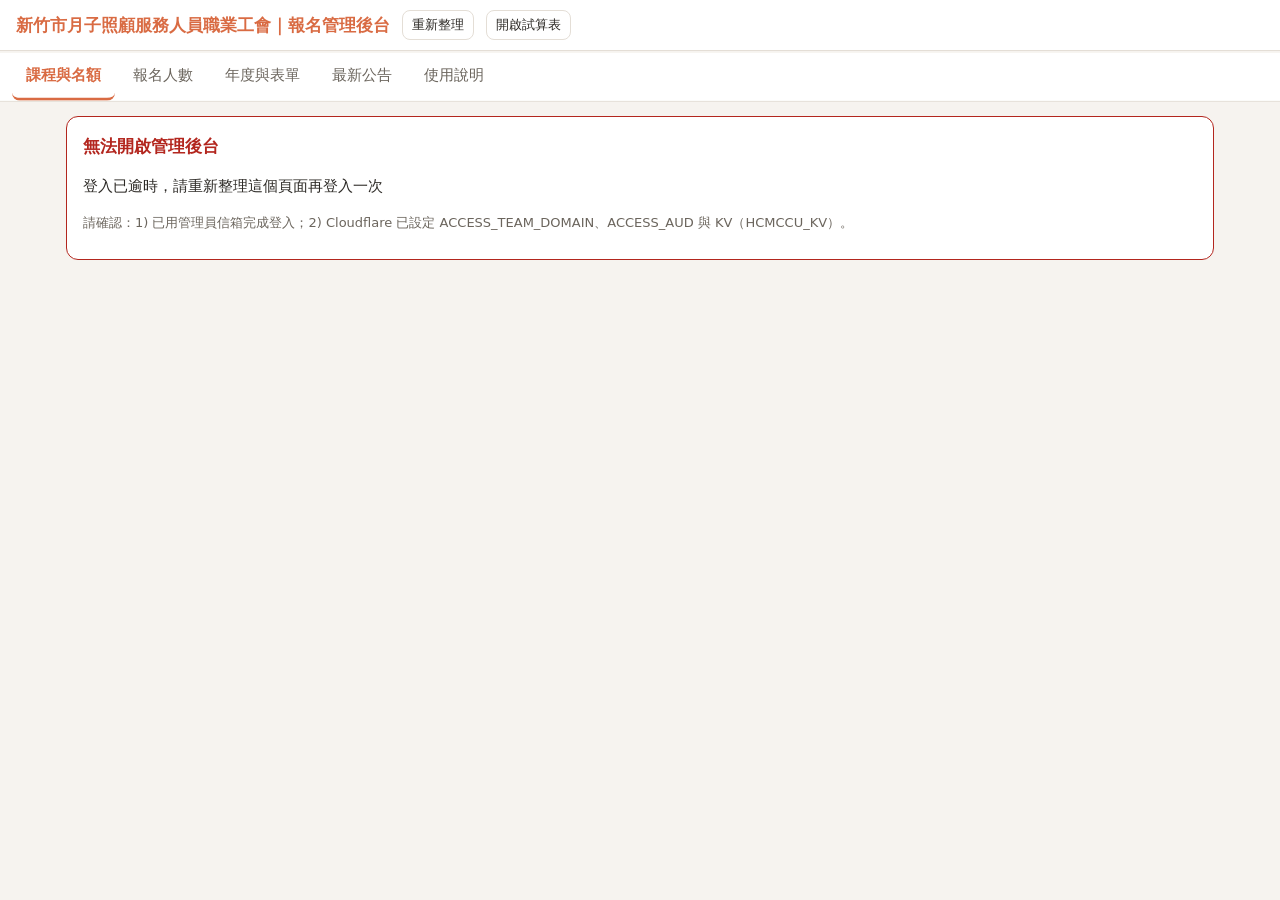
==== admin/index.html @ 7b61de55 "Add files via upload" ====
<!DOCTYPE html>
<html lang="zh-Hant">
<head>
<base target="_top">
<meta charset="utf-8">
<meta name="viewport" content="width=device-width, initial-scale=1">
<meta name="robots" content="noindex,nofollow">
<title>報名管理後台</title>
<style>
:root{--bg:#f6f3ef;--card:#fff;--ink:#2d2a26;--sub:#6b655d;--line:#e4ded6;--brand:#d96b43;--brand-d:#b8532f;--ok:#1f7a4d;--okbg:#e3f4ea;--warn:#9a5b00;--warnbg:#fdf0d5;--bad:#b3261e;--badbg:#fbe4e2;--mute:#6b7280;--mutebg:#eceae6;--focus:#2b6cb0}
@media (prefers-color-scheme:dark){:root{--bg:#1c1a18;--card:#26231f;--ink:#f1ece6;--sub:#b5aca1;--line:#3b3631;--okbg:#17372a;--ok:#7bd6a3;--warnbg:#3d3010;--warn:#f0c36a;--badbg:#42201d;--bad:#f2a29c;--mutebg:#34302b;--mute:#b9b3ab}}
*{box-sizing:border-box}
body{margin:0;background:var(--bg);color:var(--ink);font:15px/1.55 system-ui,-apple-system,"Noto Sans TC","Microsoft JhengHei",sans-serif}
header{position:sticky;top:0;z-index:20;background:var(--card);border-bottom:1px solid var(--line);padding:10px 16px;display:flex;gap:12px;align-items:center;flex-wrap:wrap}
header h1{font-size:17px;margin:0;color:var(--brand)}
header .who{margin-left:auto;font-size:13px;color:var(--sub)}
nav{display:flex;gap:4px;padding:0 12px;background:var(--card);border-bottom:1px solid var(--line);overflow-x:auto;position:sticky;top:53px;z-index:19}
nav button{border:0;background:none;padding:11px 14px;font:inherit;color:var(--sub);cursor:pointer;border-bottom:3px solid transparent;white-space:nowrap}
nav button.on{color:var(--brand);border-color:var(--brand);font-weight:700}
main{max-width:1180px;margin:0 auto;padding:16px}
.card{background:var(--card);border:1px solid var(--line);border-radius:12px;padding:16px;margin-bottom:16px}
h2{font-size:17px;margin:0 0 4px}
.hint{color:var(--sub);font-size:13px;margin:2px 0 10px}
button,.btn{font:inherit;cursor:pointer;border-radius:8px;border:1px solid var(--line);background:var(--card);color:var(--ink);padding:7px 13px}
button:hover{border-color:var(--brand)}
button:focus-visible,input:focus-visible,select:focus-visible,textarea:focus-visible{outline:2px solid var(--focus);outline-offset:1px}
.primary{background:var(--brand);border-color:var(--brand);color:#fff;font-weight:700}
.primary:hover{background:var(--brand-d)}
.danger{color:var(--bad);border-color:var(--bad)}
.small{padding:4px 9px;font-size:13px}
button:disabled{opacity:.5;cursor:not-allowed}
input[type=text],input[type=number],input[type=date],input[type=datetime-local],input[type=url],select,textarea{font:inherit;width:100%;padding:8px 10px;border:1px solid var(--line);border-radius:8px;background:var(--card);color:var(--ink)}
textarea{min-height:90px;resize:vertical}
label.f{display:block;font-size:13px;color:var(--sub);margin-bottom:3px}
.grid{display:grid;gap:12px;grid-template-columns:repeat(auto-fit,minmax(210px,1fr))}
.row{display:flex;gap:8px;align-items:center;flex-wrap:wrap}
.tablewrap{overflow-x:auto}
table{border-collapse:collapse;width:100%;font-size:14px}
th,td{padding:9px 10px;border-bottom:1px solid var(--line);text-align:left;vertical-align:top}
th{font-size:12.5px;color:var(--sub);font-weight:600;white-space:nowrap;background:var(--bg)}
td.num{white-space:nowrap}
.badge{display:inline-block;padding:2px 9px;border-radius:99px;font-size:12.5px;font-weight:700;white-space:nowrap}
.b-ok{background:var(--okbg);color:var(--ok)}.b-warn{background:var(--warnbg);color:var(--warn)}.b-bad{background:var(--badbg);color:var(--bad)}.b-mute{background:var(--mutebg);color:var(--mute)}
.chips{display:flex;gap:8px;flex-wrap:wrap;margin:6px 0 12px}
.chip{border:1px solid var(--line);border-radius:99px;padding:3px 12px;font-size:13px;background:var(--card)}
.chip b{color:var(--brand)}
.coursehead{margin:18px 0 6px;font-size:15px;font-weight:700;color:var(--brand)}
.overlay{position:fixed;inset:0;background:rgba(0,0,0,.45);display:none;align-items:flex-start;justify-content:center;padding:24px 12px;overflow:auto;z-index:50}
.overlay.on{display:flex}
.dialog{background:var(--card);border-radius:14px;width:100%;max-width:760px;padding:18px;box-shadow:0 12px 40px rgba(0,0,0,.3)}
.dialog h3{margin:0 0 10px;font-size:17px}
.dialog .foot{display:flex;gap:8px;justify-content:flex-end;margin-top:14px;flex-wrap:wrap}
.toast{position:fixed;left:50%;bottom:22px;transform:translateX(-50%);background:#2d2a26;color:#fff;padding:10px 18px;border-radius:10px;z-index:90;display:none;max-width:90vw;font-size:14px}
.toast.err{background:var(--bad)}
.note{background:var(--warnbg);color:var(--warn);border-radius:8px;padding:8px 12px;font-size:13px;margin:8px 0}
.switch{display:inline-flex;align-items:center;gap:8px;cursor:pointer;font-weight:600}
.switch input{width:18px;height:18px;accent-color:var(--brand)}
.newscard{border:1px solid var(--line);border-radius:10px;padding:12px;margin-bottom:12px;background:var(--bg)}
.loading{padding:40px;text-align:center;color:var(--sub)}
.sec{display:none}.sec.on{display:block}
details{margin:6px 0}
summary{cursor:pointer;color:var(--brand);font-weight:600}
@media (max-width:640px){main{padding:10px}th,td{padding:7px 6px}header{padding:8px 10px}nav{top:49px}}
</style>
</head>
<body>
<header>
  <h1>新竹市月子照顧服務人員職業工會｜報名管理後台</h1>
  <button class="small" id="btnReload" type="button">重新整理</button>
  <a class="btn small" id="sheetLink" href="#" target="_blank" rel="noopener" style="text-decoration:none">開啟試算表</a>
  <span class="who" id="who"></span>
</header>
<nav id="tabs">
  <button data-tab="batches" class="on" type="button">課程與名額</button>
  <button data-tab="regs" type="button">報名人數</button>
  <button data-tab="settings" type="button">年度與表單</button>
  <button data-tab="news" type="button">最新公告</button>
  <button data-tab="help" type="button">使用說明</button>
</nav>
<main>
  <div id="loading" class="loading">讀取中…</div>
  <div id="fatal" class="card" style="display:none;border-color:var(--bad)"></div>

  <section id="tab-batches" class="sec on"></section>
  <section id="tab-regs" class="sec"></section>
  <section id="tab-settings" class="sec"></section>
  <section id="tab-news" class="sec"></section>
  <section id="tab-help" class="sec"></section>
</main>

<div class="overlay" id="ov"><div class="dialog" id="dlg"></div></div>
<div class="toast" id="toast" role="status"></div>

<script>
(function () {
  'use strict';
  var S = null;                       // 後台回傳的全部狀態
    var NEWS = [];                      // 編輯中的公告
  var $ = function (id) { return document.getElementById(id); };
  var esc = function (v) { return String(v == null ? '' : v).replace(/[&<>"']/g, function (c) { return { '&': '&amp;', '<': '&lt;', '>': '&gt;', '"': '&quot;', "'": '&#39;' }[c]; }); };
  var COURSES = ['gov', 'self', 'skill', 'maternity', 'massage'];
  var LINK_PRESETS = [
    ['', '（不放按鈕）', ''], ['/apply', '線上申請入會', 'applyForm'], ['/labor', '勞健保異動申請', 'laborForm'],
    ['/service-apply', '月子服務需求單', 'serviceApplyForm'], ['/course-nanny-gov', '托育職訓補助班報名', 'govCourseForm'],
    ['/course-nanny-self', '托育自費班報名', 'selfCourseForm'], ['/course-nanny-skill', '術科加強班報名', 'skillCourseForm'],
    ['/course-maternity', '月子人員培訓班報名', 'maternityCourseForm'], ['/course-massage', '嬰幼兒按摩班報名', 'massageCourseForm']
  ];

  /* ---------- 與後台溝通 ---------- */
  function call(name, a1) {
    var map = { adminGetState: ['GET', 'state'], adminSaveBatch: ['POST', 'batch'], adminDeleteBatch: ['POST', 'batch-delete'], adminSaveYears: ['POST', 'years'], adminSaveForms: ['POST', 'forms'], adminSaveNews: ['POST', 'news'], adminImport: ['POST', 'import'] };
    var m = map[name], body;
    if (name === 'adminSaveBatch') body = { row: a1.row || '', batch: a1 };
    else if (name === 'adminSaveYears') body = { years: a1 };
    else if (name === 'adminSaveForms') body = { forms: a1 };
    else if (name === 'adminSaveNews') body = { news: a1 };
    else body = a1 || {};
    return fetch('/api/admin/' + m[1], { method: m[0], credentials: 'same-origin', headers: { 'Content-Type': 'application/json' }, body: m[0] === 'POST' ? JSON.stringify(body) : undefined })
      .then(function (res) {
        var ct = res.headers.get('content-type') || '';
        if (res.redirected || ct.indexOf('json') < 0) throw new Error('登入已逾時，請重新整理這個頁面再登入一次');
        return res.json();
      })
      .then(function (j) { if (!j.ok) throw new Error(j.error || '操作失敗'); return j; }, function (e) { throw new Error(e.message || '網路連線失敗，請稍後再試'); });
  }
  var toastTimer;
  function toast(msg, isErr) {
    var t = $('toast'); t.textContent = msg; t.className = 'toast' + (isErr ? ' err' : ''); t.style.display = 'block';
    clearTimeout(toastTimer); toastTimer = setTimeout(function () { t.style.display = 'none'; }, isErr ? 7000 : 3200);
  }
  function busy(btn, on) { if (btn) { btn.disabled = on; if (on) { btn.dataset.t = btn.textContent; btn.textContent = '處理中…'; } else if (btn.dataset.t) btn.textContent = btn.dataset.t; } }
  async function act(btn, fn, okMsg) {
    busy(btn, true);
    try { var r = await fn(); if (okMsg) toast(okMsg); return r; }
    catch (e) { toast(e.message, true); return null; }
    finally { busy(btn, false); }
  }

  /* ---------- 對話框 ---------- */
  function openDialog(html) { $('dlg').innerHTML = html; $('ov').classList.add('on'); }
  function closeDialog() { $('ov').classList.remove('on'); $('dlg').innerHTML = ''; }
  $('ov').addEventListener('mousedown', function (e) { if (e.target === $('ov')) closeDialog(); });
  function askConfirm(msg, okLabel) {
    return new Promise(function (res) {
      openDialog('<h3>請確認</h3><p style="white-space:pre-wrap">' + esc(msg) + '</p><div class="foot"><button type="button" id="dNo">取消</button><button type="button" class="primary" id="dYes">' + esc(okLabel || '確定') + '</button></div>');
      $('dNo').onclick = function () { closeDialog(); res(false); }; $('dYes').onclick = function () { closeDialog(); res(true); };
    });
  }
  function askText(title, value) {
    return new Promise(function (res) {
      openDialog('<h3>' + esc(title) + '</h3><textarea id="dTxt" maxlength="500">' + esc(value || '') + '</textarea><div class="foot"><button type="button" id="dNo">取消</button><button type="button" class="primary" id="dYes">儲存</button></div>');
      $('dTxt').focus();
      $('dNo').onclick = function () { closeDialog(); res(null); }; $('dYes').onclick = function () { var v = $('dTxt').value; closeDialog(); res(v); };
    });
  }

  /* ---------- 分頁 ---------- */
  document.querySelectorAll('#tabs button').forEach(function (b) {
    b.addEventListener('click', function () { showTab(b.dataset.tab); });
  });
  function showTab(name) {
    document.querySelectorAll('#tabs button').forEach(function (x) { x.classList.toggle('on', x.dataset.tab === name); });
    document.querySelectorAll('.sec').forEach(function (x) { x.classList.toggle('on', x.id === 'tab-' + name); });
    if (name === 'regs') renderRegs();
  }

  /* ---------- 共用：課程名稱、狀態徽章 ---------- */
  function cname(k) { return (S.courseLabels && S.courseLabels[k]) || k; }
  function statusBadge(b) {
    if (!b.valid) return '<span class="badge b-bad">課程代碼錯誤</span>';
    if (!b.show) return '<span class="badge b-mute">已隱藏</span>';
    if (b.forceClosed) return '<span class="badge b-bad">手動關閉</span>';
    if (b.expired) return '<span class="badge b-mute">已截止</span>';
    if (b.full) return b.waitlistOpen ? '<span class="badge b-warn">額滿・候補中</span>' : '<span class="badge b-bad">額滿</span>';
    return '<span class="badge b-ok">開放報名</span>';
  }
  function quotaText(b) {
    if (b.totalQuota === '' && b.quota === '') return '不限';
    if (b.totalQuota === '') return '尚餘 ' + b.quota;
    return b.enrolled + ' / ' + b.totalQuota;
  }

  /* ---------- 課程與名額 ---------- */
  function renderBatches() {
    var html = '<div class="card"><div class="row"><div><h2>課程梯次與名額</h2><p class="hint">改完按「儲存」，網站約 1 分鐘內更新（有人報名時人數會立刻更新）。「正取」是已報名人數／總名額，額滿後可開放候補。</p></div><button class="primary" id="btnAdd" type="button" style="margin-left:auto">＋ 新增梯次</button></div></div>';
    COURSES.forEach(function (c) {
      var list = S.batches.filter(function (b) { return b.course === c; });
      html += '<div class="coursehead">' + esc(cname(c)) + '</div><div class="card tablewrap"><table><thead><tr><th>梯次</th><th>報名期間</th><th>費用</th><th>正取</th><th>候補</th><th>狀態</th><th></th></tr></thead><tbody>';
      if (!list.length) html += '<tr><td colspan="7" style="color:var(--sub)">目前沒有梯次</td></tr>';
      list.forEach(function (b) {
        html += '<tr><td><b>' + esc(b.id) + '</b><br><span style="color:var(--sub);font-size:13px">' + esc(b.name) + '</span></td>' +
          '<td class="num" style="font-size:13px">' + esc(b.regStart || '即日起') + '<br>～ ' + esc(b.regEnd || '—') + '</td>' +
          '<td class="num">' + esc(b.fee || '—') + '</td>' +
          '<td class="num">' + esc(quotaText(b)) + '</td>' +
          '<td class="num">' + (b.waitlistQuota === '' || b.waitlistQuota === 0 ? '<span style="color:var(--sub)">不開放</span>' : b.waitlistCount + ' / ' + b.waitlistQuota) + '</td>' +
          '<td>' + statusBadge(b) + '</td>' +
          '<td class="num"><button class="small" data-edit="' + esc(b.row) + '" type="button">編輯</button></td></tr>';
      });
      html += '</tbody></table></div>';
    });
    $('tab-batches').innerHTML = html;
    $('btnAdd').onclick = function () { editBatch(null); };
    $('tab-batches').querySelectorAll('[data-edit]').forEach(function (b) { b.onclick = function () { editBatch(b.dataset.edit); }; });
      }

  function toLocalInput(s) { var m = String(s || '').match(/^(\d{4}-\d{2}-\d{2})[ T](\d{2}:\d{2})/); return m ? m[1] + 'T' + m[2] : ''; }
  function fromLocalInput(s) { return s ? s.replace('T', ' ') : ''; }
  function field(label, inner, hint) { return '<div><label class="f">' + label + '</label>' + inner + (hint ? '<div class="hint" style="margin:3px 0 0">' + hint + '</div>' : '') + '</div>'; }

  function editBatch(row) {
    var b = row ? S.batches.filter(function (x) { return x.row === row; })[0] : null;
    var isNew = !b;
    b = b || { course: 'gov', id: '', name: '', shortLabel: '', period: '', dates: '', dateText: '', examDate: '', fee: '', regStart: '', regEnd: '', totalQuota: '', quota: '', waitlistQuota: '', forceClosed: false, closedReason: '', show: true, enrolled: 0, waitlistCount: 0, autoQuota: false, statusText: '' };
    var courseOpts = COURSES.map(function (c) { return '<option value="' + c + '"' + (c === b.course ? ' selected' : '') + '>' + esc(cname(c)) + '</option>'; }).join('');
    openDialog('<h3>' + (isNew ? '新增梯次' : '編輯梯次：' + esc(b.id)) + '</h3>' +
      (isNew ? '' : '<div class="note" style="background:var(--mutebg);color:var(--ink)">目前：' + esc(b.statusText) + '</div>') +
      '<div class="grid">' +
      field('課程', '<select id="e_course"' + (isNew ? '' : ' disabled') + '>' + courseOpts + '</select>') +
      field('梯次代碼 *', '<input type="text" id="e_id" value="' + esc(b.id) + '"' + (isNew ? '' : ' disabled') + '>', isNew ? '例如 116SKILL02；建立後不能修改（報名資料靠它對應）' : '建立後不能修改') +
      field('梯次名稱 *', '<input type="text" id="e_name" value="' + esc(b.name) + '">') +
      field('簡短說明', '<input type="text" id="e_short" value="' + esc(b.shortLabel) + '">', '報名表選項上顯示的短文字') +
      field('訓練期間', '<input type="text" id="e_period" value="' + esc(b.period) + '">') +
      field('上課日期', '<input type="text" id="e_dates" value="' + esc(b.dates) + '">') +
      field('上課日期（文字）', '<input type="text" id="e_dateText" value="' + esc(b.dateText) + '">') +
      field('徵試日', '<input type="text" id="e_exam" value="' + esc(b.examDate) + '">') +
      field('費用', '<input type="text" id="e_fee" value="' + esc(b.fee) + '">', '填數字即可，例如 9500；9 折金額網頁自動換算') +
      field('報名開始', '<input type="datetime-local" id="e_start" value="' + esc(toLocalInput(b.regStart)) + '">', '不填＝即日起') +
      field('報名截止', '<input type="datetime-local" id="e_end" value="' + esc(toLocalInput(b.regEnd)) + '">', '只選日期沒選時間時，視為 23:59 截止') +
      field('總名額', '<input type="number" min="0" id="e_total" value="' + esc(b.totalQuota) + '">', '填了就自動用「已報名人數」算出尚餘名額；不填＝不限（或手動填尚餘名額）') +
      field('候補名額', '<input type="number" min="0" id="e_wait" value="' + esc(b.waitlistQuota) + '">', '額滿後最多收幾位候補；空白或 0＝不開放候補') +
      field('尚餘名額（手動）', '<input type="number" min="0" id="e_quota" value="' + esc(b.autoQuota ? '' : b.quota) + '">', '只在「總名額」空白時才使用') +
      '</div>' +
      '<div class="row" style="margin-top:12px;gap:22px"><label class="switch"><input type="checkbox" id="e_closed"' + (b.forceClosed ? ' checked' : '') + '> 手動關閉報名</label>' +
      '<label class="switch"><input type="checkbox" id="e_show"' + (b.show ? ' checked' : '') + '> 顯示在網站</label></div>' +
      '<div style="margin-top:10px">' + field('關閉原因（手動關閉時顯示給民眾）', '<input type="text" id="e_reason" value="' + esc(b.closedReason) + '">') + '</div>' +
      '<div class="foot">' + (isNew ? '' : '<button type="button" id="dDel" style="margin-right:auto;color:var(--bad)">刪除梯次</button>') + '<button type="button" id="dNo">取消</button><button type="button" class="primary" id="dYes">儲存</button></div>');
    $('dNo').onclick = closeDialog;
    if ($('dDel')) $('dDel').onclick = async function () {
      if (!(await askConfirm('確定刪除梯次「' + b.id + '」？已有人報名的梯次不能刪除，請改用「顯示在網站」關閉。', '刪除'))) return;
      var st = await act(null, function () { return call('adminDeleteBatch', { row: b.row }); }, '已刪除');
      if (st) { S = st; renderAll(); }
    };
    $('dYes').onclick = async function () {
      var payload = {
        row: b.row || '', course: $('e_course').value, id: $('e_id').value.trim(), name: $('e_name').value, shortLabel: $('e_short').value,
        period: $('e_period').value, dates: $('e_dates').value, dateText: $('e_dateText').value, examDate: $('e_exam').value, fee: $('e_fee').value,
        regStart: fromLocalInput($('e_start').value), regEnd: fromLocalInput($('e_end').value),
        totalQuota: $('e_total').value, waitlistQuota: $('e_wait').value, quota: $('e_quota').value,
        forceClosed: $('e_closed').checked, closedReason: $('e_reason').value, show: $('e_show').checked
      };
      var st = await act($('dYes'), function () { return call('adminSaveBatch', payload); }, '已儲存，網站約 1 分鐘內更新');
      if (st) { S = st; closeDialog(); renderAll(); }
    };
  }

  /* ---------- 報名人數（名單與處理回到 Google 試算表） ---------- */
  function sheetTabUrl(key) {
    var base = String(S.sheetUrl || '').split('#')[0];
    if (!base) return '';
    var g = S.sheetGids && S.sheetGids[key];
    return g ? base + '#gid=' + g.gid : base;
  }
  function renderRegs() {
    if (!S) return;
    var h = '<div class="card"><h2>報名人數</h2><p class="hint">報名資料都存在 Google 試算表。要看名單、取消報名、候補轉正取、寫備註，請按「開啟試算表分頁」。取消後（是否取消選「是」）名額約 1 分鐘內自動釋出。' +
      (S.countsAt ? '<br>人數最後同步：' + esc(S.countsAt.replace('T', ' ').slice(0, 19)) + '（UTC）' : '<br><b style="color:var(--bad)">尚未收到試算表的同步資料，請完成使用說明裡的「啟用名額同步」。</b>') + '</p></div>';
    COURSES.forEach(function (c) {
      var list = S.batches.filter(function (b) { return b.course === c; });
      h += '<div class="coursehead">' + esc(cname(c)) + (sheetTabUrl(c) ? '　<a class="btn small" style="text-decoration:none" target="_blank" rel="noopener" href="' + esc(sheetTabUrl(c)) + '">開啟試算表分頁</a>' : '') + '</div>' +
        '<div class="card tablewrap"><table><thead><tr><th>梯次</th><th>正取人數</th><th>候補人數</th><th>狀態</th></tr></thead><tbody>';
      if (!list.length) h += '<tr><td colspan="4" style="color:var(--sub)">目前沒有梯次</td></tr>';
      list.forEach(function (b) {
        h += '<tr><td><b>' + esc(b.id) + '</b><br><span style="color:var(--sub);font-size:13px">' + esc(b.name) + '</span></td><td class="num">' + esc(quotaText(b)) + '</td><td class="num">' + (b.waitlistQuota === '' || b.waitlistQuota === 0 ? b.waitlistCount : b.waitlistCount + ' / ' + b.waitlistQuota) + '</td><td>' + statusBadge(b) + '</td></tr>';
      });
      h += '</tbody></table></div>';
    });
    var other = [['apply', '入會申請'], ['labor', '勞健保異動'], ['service', '月子服務需求']].filter(function (x) { return sheetTabUrl(x[0]); });
    if (other.length) h += '<div class="card"><h2>其他表單</h2><div class="row">' + other.map(function (x) { return '<a class="btn" style="text-decoration:none" target="_blank" rel="noopener" href="' + esc(sheetTabUrl(x[0])) + '">' + esc(x[1]) + '</a>'; }).join('') + '</div></div>';
    $('tab-regs').innerHTML = h;
  }

  /* ---------- 年度與表單 ---------- */
  function renderSettings() {
    var h = '<div class="card"><h2>各課程年度</h2><p class="hint">填民國年（例如 116）。網頁上的標題、表單、按鈕、成功訊息裡的年度都會一起更新。</p><div class="grid">' +
      S.years.map(function (y) { return field(esc(y.name), '<input type="number" min="100" max="300" data-year="' + esc(y.course) + '" value="' + esc(y.year) + '">'); }).join('') +
      '</div><div style="margin-top:12px"><button class="primary" id="btnYears" type="button">儲存年度</button></div></div>';
    h += '<div class="card"><h2>表單開關</h2><p class="hint">關閉後，網站上對應的入口會改成導向聯絡 LINE，也不再收件。五個課程的報名請在「課程與名額」關閉梯次。</p>';
    S.forms.forEach(function (f) {
      h += '<div class="newscard" data-form="' + esc(f.code) + '"><div class="row"><b>' + esc(f.name) + '</b><label class="switch" style="margin-left:auto"><input type="checkbox" data-f="open"' + (f.open ? ' checked' : '') + '> 開放受理</label></div>' +
        '<div class="grid" data-closed style="margin-top:10px">' +
        field('關閉時顯示的標題', '<input type="text" data-f="title" value="' + esc(f.title) + '">') +
        field('聯絡按鈕文字', '<input type="text" data-f="linkText" value="' + esc(f.linkText) + '">') +
        field('聯絡按鈕連結（https://）', '<input type="url" data-f="linkUrl" value="' + esc(f.linkUrl) + '">') +
        '</div><div style="margin-top:10px" data-closed>' + field('關閉時顯示的訊息', '<textarea data-f="message">' + esc(f.message) + '</textarea>') + '</div></div>';
    });
    h += '<button class="primary" id="btnForms" type="button">儲存表單開關</button></div>';
    $('tab-settings').innerHTML = h;
    $('btnYears').onclick = async function () {
      var list = Array.prototype.map.call($('tab-settings').querySelectorAll('[data-year]'), function (i) { return { course: i.dataset.year, year: i.value }; });
      var st = await act(this, function () { return call('adminSaveYears', list); }, '年度已儲存');
      if (st) { S = st; renderAll(); }
    };
    var toggleClosed = function (card) { var open = card.querySelector('[data-f=open]').checked; card.querySelectorAll('[data-closed]').forEach(function (x) { x.style.opacity = open ? '.45' : '1'; }); };
    $('tab-settings').querySelectorAll('[data-form]').forEach(function (card) { toggleClosed(card); card.querySelector('[data-f=open]').onchange = function () { toggleClosed(card); }; });
    $('btnForms').onclick = async function () {
      var list = Array.prototype.map.call($('tab-settings').querySelectorAll('[data-form]'), function (card) {
        var g = function (k) { return card.querySelector('[data-f=' + k + ']'); };
        return { code: card.dataset.form, open: g('open').checked, title: g('title').value, message: g('message').value, linkText: g('linkText').value, linkUrl: g('linkUrl').value };
      });
      var st = await act(this, function () { return call('adminSaveForms', list); }, '表單開關已儲存');
      if (st) { S = st; renderAll(); }
    };
  }

  /* ---------- 最新公告 ---------- */
  function anchorFor(link) { var p = LINK_PRESETS.filter(function (x) { return x[0] === link; })[0]; return p ? p[2] : ''; }
  function renderNews() {
    var h = '<div class="card"><div class="row"><div><h2>最新公告</h2><p class="hint">網站會依日期由新到舊自動排列。內容可直接換行；按鈕可選「前往報名」。改完要按最下面的「儲存全部公告」。</p></div><button type="button" id="btnNewsAdd" style="margin-left:auto" class="primary">＋ 新增公告</button></div></div>';
    NEWS.forEach(function (n, i) {
      var linkOpts = LINK_PRESETS.map(function (p) { return '<option value="' + p[0] + '"' + (p[0] === n.link ? ' selected' : '') + '>' + esc(p[1]) + '</option>'; }).join('');
      var custom = n.link && !LINK_PRESETS.some(function (p) { return p[0] === n.link; });
      if (custom) linkOpts += '<option value="' + esc(n.link) + '" selected>' + esc(n.link) + '（自訂）</option>';
      h += '<div class="newscard" data-n="' + i + '"><div class="grid">' +
        field('日期', '<input type="date" data-k="date" value="' + esc(n.date) + '">') +
        field('標題', '<input type="text" data-k="title" value="' + esc(n.title) + '">') +
        field('按鈕要前往', '<select data-k="link">' + linkOpts + '</select>') +
        field('按鈕文字', '<input type="text" data-k="linkText" placeholder="立即前往報名 ➔" value="' + esc(n.linkText) + '">') + '</div>' +
        '<div style="margin-top:10px">' + field('內容', '<textarea data-k="content">' + esc(n.content) + '</textarea>') + '</div>' +
        '<div class="grid" style="margin-top:10px">' + field('圖片網址（選填）', '<input type="url" data-k="image" value="' + esc(n.image) + '">', '圖片放在網站 images/ 資料夾時寫 images/檔名.jpg') + '</div>' +
        '<div class="row" style="margin-top:10px;gap:20px"><label class="switch"><input type="checkbox" data-k="show"' + (n.show ? ' checked' : '') + '> 顯示在網站</label>' +
        '<label class="switch"><input type="checkbox" data-k="scroll"' + (n.anchor ? ' checked' : '') + '> 按鈕直接捲到報名表</label>' +
        '<button type="button" class="small danger" data-del="' + i + '" style="margin-left:auto">刪除</button></div></div>';
    });
    h += '<div class="card"><button class="primary" id="btnNewsSave" type="button">儲存全部公告</button></div>';
    $('tab-news').innerHTML = h;
    $('btnNewsAdd').onclick = function () { syncNews(); var d = new Date(); NEWS.unshift({ date: d.getFullYear() + '-' + ('0' + (d.getMonth() + 1)).slice(-2) + '-' + ('0' + d.getDate()).slice(-2), title: '', content: '', image: '', link: '', linkText: '', anchor: '', show: true }); renderNews(); };
    $('tab-news').querySelectorAll('[data-del]').forEach(function (b) { b.onclick = async function () { if (!(await askConfirm('確定刪除這則公告？（按「儲存全部公告」後才會真的生效）'))) return; syncNews(); NEWS.splice(Number(b.dataset.del), 1); renderNews(); }; });
    $('tab-news').querySelectorAll('select[data-k=link]').forEach(function (s) { s.onchange = function () { syncNews(); renderNews(); }; });
    $('btnNewsSave').onclick = async function () {
      syncNews();
      var list = NEWS.map(function (n) { return { date: n.date, title: n.title, content: n.content, image: n.image, link: n.link, linkText: n.linkText, anchor: n.link ? n.anchor : '', show: n.show }; });
      var st = await act(this, function () { return call('adminSaveNews', list); }, '公告已儲存，網站很快會更新');
      if (st) { S = st; NEWS = JSON.parse(JSON.stringify(S.news)); renderNews(); }
    };
  }
  function syncNews() {   // 把畫面上的輸入存回 NEWS
    document.querySelectorAll('#tab-news [data-n]').forEach(function (card) {
      var n = NEWS[Number(card.dataset.n)]; if (!n) return;
      var g = function (k) { return card.querySelector('[data-k=' + k + ']'); };
      n.date = g('date').value; n.title = g('title').value; n.content = g('content').value; n.image = g('image').value;
      n.link = g('link').value; n.linkText = g('linkText').value; n.show = g('show').checked;
      var previous = n.anchor;
      n.anchor = g('scroll').checked ? (anchorFor(n.link) || previous || '') : '';
    });
  }

  /* ---------- 使用說明 ---------- */
  function renderHelp() {
    $('tab-help').innerHTML = '<div class="card"><h2>使用說明</h2>' +
      '<details open><summary>改課程、名額、費用</summary><p>到「課程與名額」按「編輯」。費用填數字即可，網站各報名表與 9 折金額會自動同步。總名額填了之後，尚餘名額會依報名人數自動計算。儲存後網站約 1 分鐘內更新。</p></details>' +
      '<details><summary>候補怎麼用</summary><p>在梯次的「候補名額」填數字（例如 10），額滿後網站就會開放登記候補。有人取消時名額會自動釋出，由工作人員通知候補者；候補轉正取請到試算表把該筆「報名類別」改成「正取」。</p></details>' +
      '<details><summary>查看與處理報名名單</summary><p>到「報名人數」分頁，按該課程的「開啟試算表分頁」，會直接開到 Google 試算表對應的分頁。取消報名＝把「是否取消」選成「是」，名額約 1 分鐘內釋出。</p></details>' +
      '<details><summary>啟用名額同步（第一次必做）</summary><p>在 Google 試算表選單「報名後台 → 啟用 Cloudflare 名額同步（每分鐘）」。之後試算表上的報名人數會每分鐘自動同步到這裡與網站。</p></details>' +
      '<details><summary>誰可以進入這個後台</summary><p>由 Cloudflare Access 決定（Zero Trust → Access → Applications 裡的管理員信箱名單），登入時會寄驗證碼或用 Google 登入。要增加管理員請到那裡新增信箱。</p></details>' +
      '<details><summary>資料存在哪裡</summary><p>課程設定、年度、表單開關、公告存在 Cloudflare；報名資料存在 Google 試算表。課程梯次分頁上的內容不再是設定來源，請在這裡修改。</p></details></div>';
  }

  /* ---------- 總繪製 ---------- */
  function renderAll() {
    $('loading').style.display = 'none';
    $('who').textContent = '登入：' + S.email;
    $('sheetLink').href = S.sheetUrl || '#'; $('sheetLink').style.display = S.sheetUrl ? '' : 'none';
    renderBatches(); renderSettings(); renderHelp();
    if (!S.initialized) { $('tab-batches').insertAdjacentHTML('afterbegin', '<div class="card" style="border-color:var(--brand)"><h2>第一次使用：匯入現有設定</h2><p class="hint">目前還沒有設定。按下按鈕，會把 Google 試算表上現有的課程梯次、年度、表單開關、公告複製過來（只需要做一次）。</p><button class="primary" id="btnImport" type="button">從試算表匯入</button></div>'); $('btnImport').onclick = async function () { var st = await act(this, function () { return call('adminImport', {}); }, '已匯入'); if (st) { S = st; NEWS = JSON.parse(JSON.stringify(S.news || [])); renderAll(); } }; }
    if (!NEWS.length || !document.querySelector('#tab-news [data-n]')) { NEWS = JSON.parse(JSON.stringify(S.news || [])); }
    renderNews();
    if ($('tab-regs').classList.contains('on')) renderRegs();
  }

  async function load() {
    $('loading').style.display = 'block'; $('fatal').style.display = 'none';
    try { S = await call('adminGetState'); NEWS = JSON.parse(JSON.stringify(S.news || [])); renderAll(); }
    catch (e) {
      $('loading').style.display = 'none';
      var f = $('fatal'); f.style.display = 'block';
      f.innerHTML = '<h2 style="color:var(--bad)">無法開啟管理後台</h2><p>' + esc(e.message) + '</p><p class="hint">請確認：1) 已用管理員信箱完成登入；2) Cloudflare 已設定 ACCESS_TEAM_DOMAIN、ACCESS_AUD 與 KV（HCMCCU_KV）。</p>';
    }
  }
  $('btnReload').onclick = function () { load(); };
  load();
})();
</script>
</body>
</html>
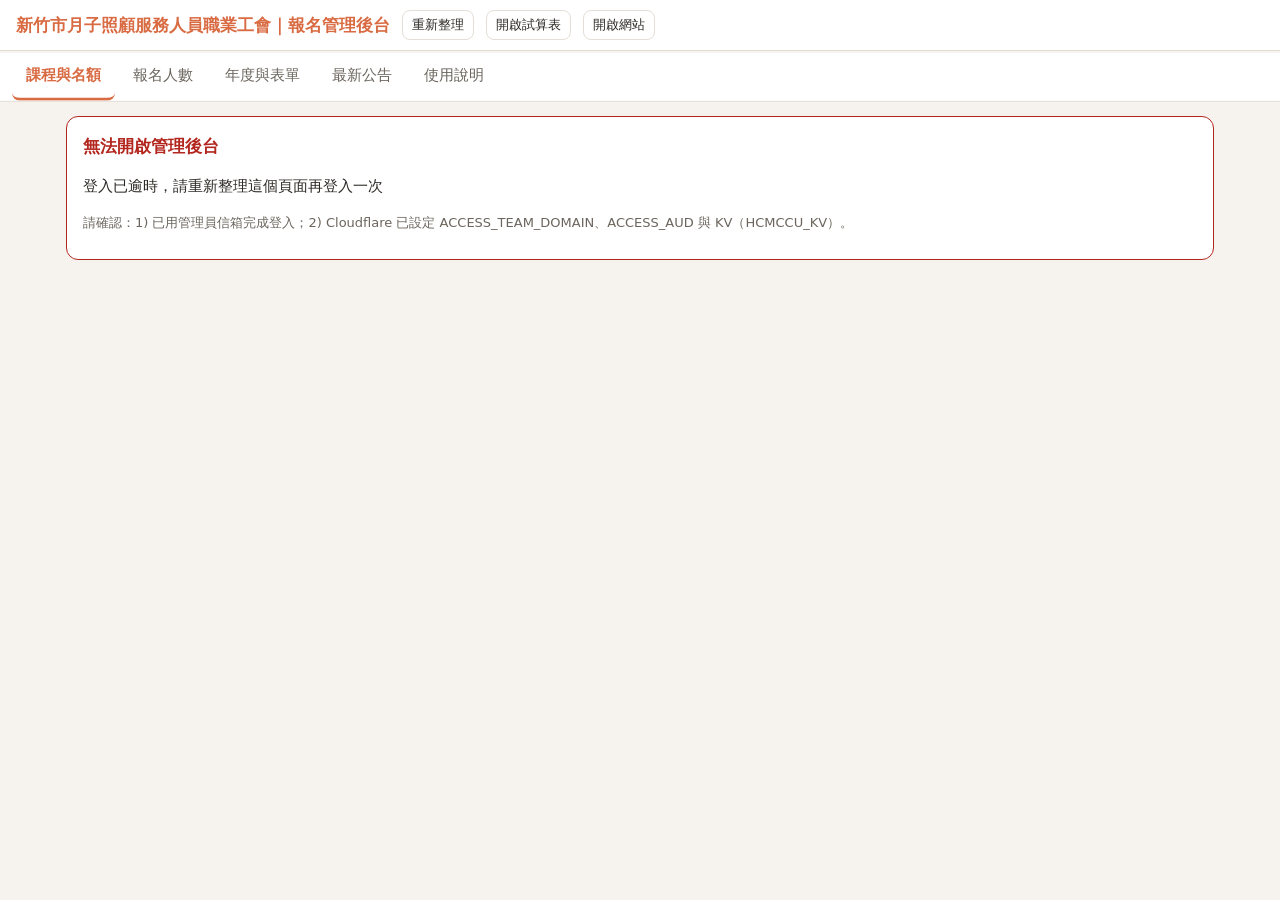
==== commit 941f18c4: "Add files via upload" ====
--- a/admin/index.html
+++ b/admin/index.html
@@ -57,6 +57,7 @@
 .switch input{width:18px;height:18px;accent-color:var(--brand)}
 .newscard{border:1px solid var(--line);border-radius:10px;padding:12px;margin-bottom:12px;background:var(--bg)}
 .loading{padding:40px;text-align:center;color:var(--sub)}
+.span2{grid-column:span 2}@media (max-width:760px){.span2{grid-column:auto}}
 .sec{display:none}.sec.on{display:block}
 details{margin:6px 0}
 summary{cursor:pointer;color:var(--brand);font-weight:600}
@@ -68,6 +69,7 @@
   <h1>新竹市月子照顧服務人員職業工會｜報名管理後台</h1>
   <button class="small" id="btnReload" type="button">重新整理</button>
   <a class="btn small" id="sheetLink" href="#" target="_blank" rel="noopener" style="text-decoration:none">開啟試算表</a>
+  <a class="btn small" id="siteLink" href="/" target="_blank" rel="noopener" style="text-decoration:none">開啟網站</a>
   <span class="who" id="who"></span>
 </header>
 <nav id="tabs">
@@ -108,7 +110,7 @@
 
   /* ---------- 與後台溝通 ---------- */
   function call(name, a1) {
-    var map = { adminGetState: ['GET', 'state'], adminSaveBatch: ['POST', 'batch'], adminDeleteBatch: ['POST', 'batch-delete'], adminSaveYears: ['POST', 'years'], adminSaveForms: ['POST', 'forms'], adminSaveNews: ['POST', 'news'], adminImport: ['POST', 'import'] };
+    var map = { adminGetState: ['GET', 'state'], adminSaveBatch: ['POST', 'batch'], adminDeleteBatch: ['POST', 'batch-delete'], adminSaveYears: ['POST', 'years'], adminSaveForms: ['POST', 'forms'], adminSaveNews: ['POST', 'news'], adminImport: ['POST', 'import'], adminMode: ['POST', 'mode'] };
     var m = map[name], body;
     if (name === 'adminSaveBatch') body = { row: a1.row || '', batch: a1 };
     else if (name === 'adminSaveYears') body = { years: a1 };
@@ -207,6 +209,27 @@
   function fromLocalInput(s) { return s ? s.replace('T', ' ') : ''; }
   function field(label, inner, hint) { return '<div><label class="f">' + label + '</label>' + inner + (hint ? '<div class="hint" style="margin:3px 0 0">' + hint + '</div>' : '') + '</div>'; }
 
+  /* ---------- 日期＋時間（日期、時、分分開選，下方即時顯示選到的結果） ---------- */
+  function splitDt(s) { var m = String(s || '').match(/^(\d{4}-\d{2}-\d{2})[ T](\d{2}):(\d{2})/); return m ? { d: m[1], h: m[2], m: m[3] } : { d: '', h: '', m: '' }; }
+  function dtField(label, id, value, defH, defM, hint) {
+    var v = splitDt(value), h = [], m = [], i;
+    var hh = v.h || defH, mm = v.m || defM;
+    for (i = 0; i < 24; i++) { var x = ('0' + i).slice(-2); h.push('<option' + (x === hh ? ' selected' : '') + '>' + x + '</option>'); }
+    var mins = ['00', '05', '10', '15', '20', '25', '30', '35', '40', '45', '50', '55', '59']; if (mins.indexOf(mm) < 0) mins.push(mm); mins.sort();
+    mins.forEach(function (x) { m.push('<option' + (x === mm ? ' selected' : '') + '>' + x + '</option>'); });
+    return '<div class="span2"><label class="f">' + label + '</label><div class="row" style="gap:6px;flex-wrap:nowrap;align-items:center">' +
+      '<input type="date" id="' + id + '_d" value="' + esc(v.d) + '" style="flex:1.6;min-width:0"><select id="' + id + '_h" style="flex:0 0 74px;width:74px">' + h.join('') + '</select>:<select id="' + id + '_m" style="flex:0 0 74px;width:74px">' + m.join('') + '</select>' +
+      '<button type="button" class="small" id="' + id + '_x">清除</button></div>' +
+      '<div class="hint" id="' + id + '_p" style="margin:4px 0 0"></div>' + (hint ? '<div class="hint" style="margin:2px 0 0">' + hint + '</div>' : '') + '</div>';
+  }
+  function getDt(id) { var d = $(id + '_d').value; return d ? d + ' ' + $(id + '_h').value + ':' + $(id + '_m').value : ''; }
+  function bindDt(id, emptyText) {
+    function paint() { var v = getDt(id); $(id + '_p').innerHTML = v ? '<b style="color:var(--ok,#2e7d32)">✓ 已選：' + esc(v) + '（台灣時間）</b>' : esc(emptyText); }
+    ['_d', '_h', '_m'].forEach(function (k) { $(id + k).addEventListener('input', paint); $(id + k).addEventListener('change', paint); });
+    $(id + '_x').onclick = function () { $(id + '_d').value = ''; paint(); };
+    paint();
+  }
+
   function editBatch(row) {
     var b = row ? S.batches.filter(function (x) { return x.row === row; })[0] : null;
     var isNew = !b;
@@ -216,7 +239,7 @@
       (isNew ? '' : '<div class="note" style="background:var(--mutebg);color:var(--ink)">目前：' + esc(b.statusText) + '</div>') +
       '<div class="grid">' +
       field('課程', '<select id="e_course"' + (isNew ? '' : ' disabled') + '>' + courseOpts + '</select>') +
-      field('梯次代碼 *', '<input type="text" id="e_id" value="' + esc(b.id) + '"' + (isNew ? '' : ' disabled') + '>', isNew ? '例如 116SKILL02；建立後不能修改（報名資料靠它對應）' : '建立後不能修改') +
+      field('梯次代碼 *', '<input type="text" id="e_id" value="' + esc(b.id) + '">', '例如 116SKILL02。報名資料靠這個代碼對應：改成新代碼後，人數從 0 重新計算（舊代碼的報名資料仍留在試算表）') + '<div class="span2"><div class="note" id="e_id_note" style="display:none;margin:0"></div></div>' +
       field('梯次名稱 *', '<input type="text" id="e_name" value="' + esc(b.name) + '">') +
       field('簡短說明', '<input type="text" id="e_short" value="' + esc(b.shortLabel) + '">', '報名表選項上顯示的短文字') +
       field('訓練期間', '<input type="text" id="e_period" value="' + esc(b.period) + '">') +
@@ -224,8 +247,8 @@
       field('上課日期（文字）', '<input type="text" id="e_dateText" value="' + esc(b.dateText) + '">') +
       field('徵試日', '<input type="text" id="e_exam" value="' + esc(b.examDate) + '">') +
       field('費用', '<input type="text" id="e_fee" value="' + esc(b.fee) + '">', '填數字即可，例如 9500；9 折金額網頁自動換算') +
-      field('報名開始', '<input type="datetime-local" id="e_start" value="' + esc(toLocalInput(b.regStart)) + '">', '不填＝即日起') +
-      field('報名截止', '<input type="datetime-local" id="e_end" value="' + esc(toLocalInput(b.regEnd)) + '">', '只選日期沒選時間時，視為 23:59 截止') +
+      dtField('報名開始', 'e_start', b.regStart, '00', '00', '日期留空＝即日起') +
+      dtField('報名截止', 'e_end', b.regEnd, '23', '59', '預設 23:59 截止；日期留空＝不設截止') +
       field('總名額', '<input type="number" min="0" id="e_total" value="' + esc(b.totalQuota) + '">', '填了就自動用「已報名人數」算出尚餘名額；不填＝不限（或手動填尚餘名額）') +
       field('候補名額', '<input type="number" min="0" id="e_wait" value="' + esc(b.waitlistQuota) + '">', '額滿後最多收幾位候補；空白或 0＝不開放候補') +
       field('尚餘名額（手動）', '<input type="number" min="0" id="e_quota" value="' + esc(b.autoQuota ? '' : b.quota) + '">', '只在「總名額」空白時才使用') +
@@ -234,22 +257,46 @@
       '<label class="switch"><input type="checkbox" id="e_show"' + (b.show ? ' checked' : '') + '> 顯示在網站</label></div>' +
       '<div style="margin-top:10px">' + field('關閉原因（手動關閉時顯示給民眾）', '<input type="text" id="e_reason" value="' + esc(b.closedReason) + '">') + '</div>' +
       '<div class="foot">' + (isNew ? '' : '<button type="button" id="dDel" style="margin-right:auto;color:var(--bad)">刪除梯次</button>') + '<button type="button" id="dNo">取消</button><button type="button" class="primary" id="dYes">儲存</button></div>');
+    bindDt('e_start', '未設定（即日起開放）'); bindDt('e_end', '未設定（不設截止時間）');
+    function codeNote() {
+      var id = $('e_id').value.trim(), course = $('e_course').value, n = $('e_id_note'), cc = (S.codeCounts || {})[course + '|' + id];
+      var changed = !isNew && id !== b.id, msg = '';
+      if (changed) {
+        msg += '你正在把代碼「' + esc(b.id) + '」改成「' + esc(id) + '」。';
+        if ((b.enrolled || 0) + (b.waitlistCount || 0) > 0) msg += '舊代碼已有 <b>' + b.enrolled + '</b> 位正取、<b>' + b.waitlistCount + '</b> 位候補，他們會留在試算表，但<b>不再計入這個梯次</b>（適合「這一期結束、同一列改成下一期」；若這期還在報名中請不要改）。';
+        else msg += '舊代碼沒有報名資料，可以放心改。';
+        if ((b.enrolled || 0) + (b.waitlistCount || 0) > 0) msg += '<br><label class="switch"><input type="checkbox" id="e_id_ok"> 我了解，仍要更改代碼</label>';
+      }
+      if (id && (changed || isNew) && cc && (cc.main + cc.wait) > 0) msg += (msg ? '<br>' : '') + '⚠ 試算表裡已有代碼「' + esc(id) + '」的報名資料（正取 ' + cc.main + '、候補 ' + cc.wait + '），改用這個代碼後會直接計入。';
+      n.style.display = msg ? 'block' : 'none'; n.innerHTML = msg;
+    }
+    $('e_id').addEventListener('input', codeNote); $('e_course').addEventListener('change', codeNote); codeNote();
     $('dNo').onclick = closeDialog;
     if ($('dDel')) $('dDel').onclick = async function () {
       if (!(await askConfirm('確定刪除梯次「' + b.id + '」？已有人報名的梯次不能刪除，請改用「顯示在網站」關閉。', '刪除'))) return;
       var st = await act(null, function () { return call('adminDeleteBatch', { row: b.row }); }, '已刪除');
-      if (st) { S = st; renderAll(); }
+      if (st) { closeDialog(); S = st; markSaved('已刪除梯次「' + b.id + '」', []); renderAll(); }
     };
     $('dYes').onclick = async function () {
       var payload = {
         row: b.row || '', course: $('e_course').value, id: $('e_id').value.trim(), name: $('e_name').value, shortLabel: $('e_short').value,
         period: $('e_period').value, dates: $('e_dates').value, dateText: $('e_dateText').value, examDate: $('e_exam').value, fee: $('e_fee').value,
-        regStart: fromLocalInput($('e_start').value), regEnd: fromLocalInput($('e_end').value),
+        regStart: getDt('e_start'), regEnd: getDt('e_end'),
         totalQuota: $('e_total').value, waitlistQuota: $('e_wait').value, quota: $('e_quota').value,
         forceClosed: $('e_closed').checked, closedReason: $('e_reason').value, show: $('e_show').checked
       };
+      if (!isNew && payload.id !== b.id && ((b.enrolled || 0) + (b.waitlistCount || 0)) > 0 && !($('e_id_ok') && $('e_id_ok').checked)) { toast('舊代碼已有報名資料，請先勾選「我了解，仍要更改代碼」', true); return; }
       var st = await act($('dYes'), function () { return call('adminSaveBatch', payload); }, '已儲存，網站約 1 分鐘內更新');
-      if (st) { S = st; closeDialog(); renderAll(); }
+      if (st) {
+        S = st; closeDialog();
+        var sv = st.batches.filter(function (x) { return x.course === payload.course && x.id === payload.id; })[0] || {};
+        markSaved('梯次「' + (sv.id || payload.id) + '」' + (sv.name || ''), [
+          '報名期間：' + (sv.regStart || '即日起') + ' ～ ' + (sv.regEnd || '不設截止'),
+          '總名額：' + (sv.totalQuota === '' || sv.totalQuota === undefined ? '不限' : sv.totalQuota) + '｜候補名額：' + (sv.waitlistQuota === '' || sv.waitlistQuota === undefined ? '無' : sv.waitlistQuota) + '｜費用：' + (sv.fee || '—'),
+          '目前狀態：' + (sv.statusText || '')
+        ]);
+        renderAll();
+      }
     };
   }
 
@@ -297,7 +344,7 @@
     $('tab-settings').innerHTML = h;
     $('btnYears').onclick = async function () {
       var list = Array.prototype.map.call($('tab-settings').querySelectorAll('[data-year]'), function (i) { return { course: i.dataset.year, year: i.value }; });
-      var st = await act(this, function () { return call('adminSaveYears', list); }, '年度已儲存');
+      var st = await act(this, function () { return call('adminSaveYears', list); }, '年度已儲存'); if (st) markSaved('年度設定', st.years.map(function (y) { return y.name + '：' + (y.year ? y.year + ' 年度' : '未設定'); }));
       if (st) { S = st; renderAll(); }
     };
     var toggleClosed = function (card) { var open = card.querySelector('[data-f=open]').checked; card.querySelectorAll('[data-closed]').forEach(function (x) { x.style.opacity = open ? '.45' : '1'; }); };
@@ -307,7 +354,7 @@
         var g = function (k) { return card.querySelector('[data-f=' + k + ']'); };
         return { code: card.dataset.form, open: g('open').checked, title: g('title').value, message: g('message').value, linkText: g('linkText').value, linkUrl: g('linkUrl').value };
       });
-      var st = await act(this, function () { return call('adminSaveForms', list); }, '表單開關已儲存');
+      var st = await act(this, function () { return call('adminSaveForms', list); }, '表單開關已儲存'); if (st) markSaved('表單開關', st.forms.map(function (f) { return f.name + '：' + (f.open ? '開放' : '關閉'); }));
       if (st) { S = st; renderAll(); }
     };
   }
@@ -339,7 +386,7 @@
     $('btnNewsSave').onclick = async function () {
       syncNews();
       var list = NEWS.map(function (n) { return { date: n.date, title: n.title, content: n.content, image: n.image, link: n.link, linkText: n.linkText, anchor: n.link ? n.anchor : '', show: n.show }; });
-      var st = await act(this, function () { return call('adminSaveNews', list); }, '公告已儲存，網站很快會更新');
+      var st = await act(this, function () { return call('adminSaveNews', list); }, '公告已儲存，網站很快會更新'); if (st) markSaved('最新公告', ['共 ' + st.news.length + ' 則（顯示中 ' + st.news.filter(function (n) { return n.show; }).length + ' 則）']);
       if (st) { S = st; NEWS = JSON.parse(JSON.stringify(S.news)); renderNews(); }
     };
   }
@@ -365,12 +412,47 @@
       '<details><summary>資料存在哪裡</summary><p>課程設定、年度、表單開關、公告存在 Cloudflare；報名資料存在 Google 試算表。課程梯次分頁上的內容不再是設定來源，請在這裡修改。</p></details></div>';
   }
 
+  /* ---------- 網站設定來源開關 ---------- */
+  function renderMode() {
+    var cf = S.mode !== 'sheet';
+    var el = $('modeBar');
+    if (!el) { el = document.createElement('div'); el.id = 'modeBar'; var m = document.querySelector('main'); m.insertBefore(el, m.firstChild); }
+    el.className = 'card';
+    el.style.cssText = 'display:flex;align-items:center;gap:12px;flex-wrap:wrap;border-color:' + (cf ? 'var(--ok,#2e7d32)' : 'var(--bad,#c62828)');
+    el.innerHTML = '<div style="flex:1;min-width:240px"><b>網站目前使用：' + (cf ? '管理後台（Cloudflare）設定' : '試算表設定（舊流程）') + '</b>' +
+      '<div class="hint" style="margin:3px 0 0">' + (cf ? '在這裡改的課程、名額、年度、表單開關、公告，網站約 1 分鐘內生效。' : '網站正在讀 Google 試算表的設定，這個後台的修改暫時不會影響網站。') + '</div></div>' +
+      '<button id="btnMode" type="button" class="' + (cf ? '' : 'primary') + '">' + (cf ? '緊急退回試算表設定' : '切回管理後台設定') + '</button>';
+    $('btnMode').onclick = async function () {
+      var msg = cf ? '確定改成讀「Google 試算表」的設定嗎？網站約 1 分鐘內改用試算表上的課程梯次與名額（這個後台的設定會保留）。' : '確定改回使用「管理後台」的設定嗎？網站約 1 分鐘內生效。';
+      if (!(await askConfirm(msg, '確定切換'))) return;
+      var st = await act($('btnMode'), function () { return call('adminMode', { source: cf ? 'sheet' : 'cloudflare' }); }, '已切換，約 1 分鐘內生效');
+      if (st) { S = st; renderAll(); }
+    };
+  }
+
+  /* ---------- 最近一次儲存的確認（儲存後留在畫面上，確認寫入的是什麼） ---------- */
+  var LAST = null;
+  function pad2(n) { return ('0' + n).slice(-2); }
+  function markSaved(title, lines) { var d = new Date(); LAST = { at: pad2(d.getHours()) + ':' + pad2(d.getMinutes()) + ':' + pad2(d.getSeconds()), title: title, lines: lines || [] }; }
+  function renderSaved() {
+    var el = $('saveBar');
+    if (!LAST) { if (el) el.remove(); return; }
+    if (!el) { el = document.createElement('div'); el.id = 'saveBar'; var mb = $('modeBar'); mb.parentNode.insertBefore(el, mb.nextSibling); }
+    el.className = 'card';
+    el.style.cssText = 'border-color:#2e7d32;background:#f1f8f2;position:relative';
+    el.innerHTML = '<div style="font-weight:700;color:#2e7d32">✓ ' + esc(LAST.at) + ' 已儲存成功：' + esc(LAST.title) + '</div>' +
+      LAST.lines.map(function (l) { return '<div class="hint" style="margin:3px 0 0;color:var(--ink)">' + esc(l) + '</div>'; }).join('') +
+      '<div class="hint" style="margin:6px 0 0">網站約 1 分鐘內更新，可按右上角「開啟網站」確認。</div>' +
+      '<button type="button" class="small" id="saveBarX" style="position:absolute;right:10px;top:10px">關閉</button>';
+    $('saveBarX').onclick = function () { LAST = null; renderSaved(); };
+  }
+
   /* ---------- 總繪製 ---------- */
   function renderAll() {
     $('loading').style.display = 'none';
     $('who').textContent = '登入：' + S.email;
-    $('sheetLink').href = S.sheetUrl || '#'; $('sheetLink').style.display = S.sheetUrl ? '' : 'none';
-    renderBatches(); renderSettings(); renderHelp();
+    $('sheetLink').href = S.sheetUrl || '#'; $('sheetLink').onclick = function (e) { if (!S.sheetUrl) { e.preventDefault(); toast('還沒收到試算表網址：請在試算表選單「報名後台 → 啟用 Cloudflare 名額同步」執行一次', true); } };
+    renderBatches(); renderSettings(); renderHelp(); renderMode(); renderSaved();
     if (!S.initialized) { $('tab-batches').insertAdjacentHTML('afterbegin', '<div class="card" style="border-color:var(--brand)"><h2>第一次使用：匯入現有設定</h2><p class="hint">目前還沒有設定。按下按鈕，會把 Google 試算表上現有的課程梯次、年度、表單開關、公告複製過來（只需要做一次）。</p><button class="primary" id="btnImport" type="button">從試算表匯入</button></div>'); $('btnImport').onclick = async function () { var st = await act(this, function () { return call('adminImport', {}); }, '已匯入'); if (st) { S = st; NEWS = JSON.parse(JSON.stringify(S.news || [])); renderAll(); } }; }
     if (!NEWS.length || !document.querySelector('#tab-news [data-n]')) { NEWS = JSON.parse(JSON.stringify(S.news || [])); }
     renderNews();
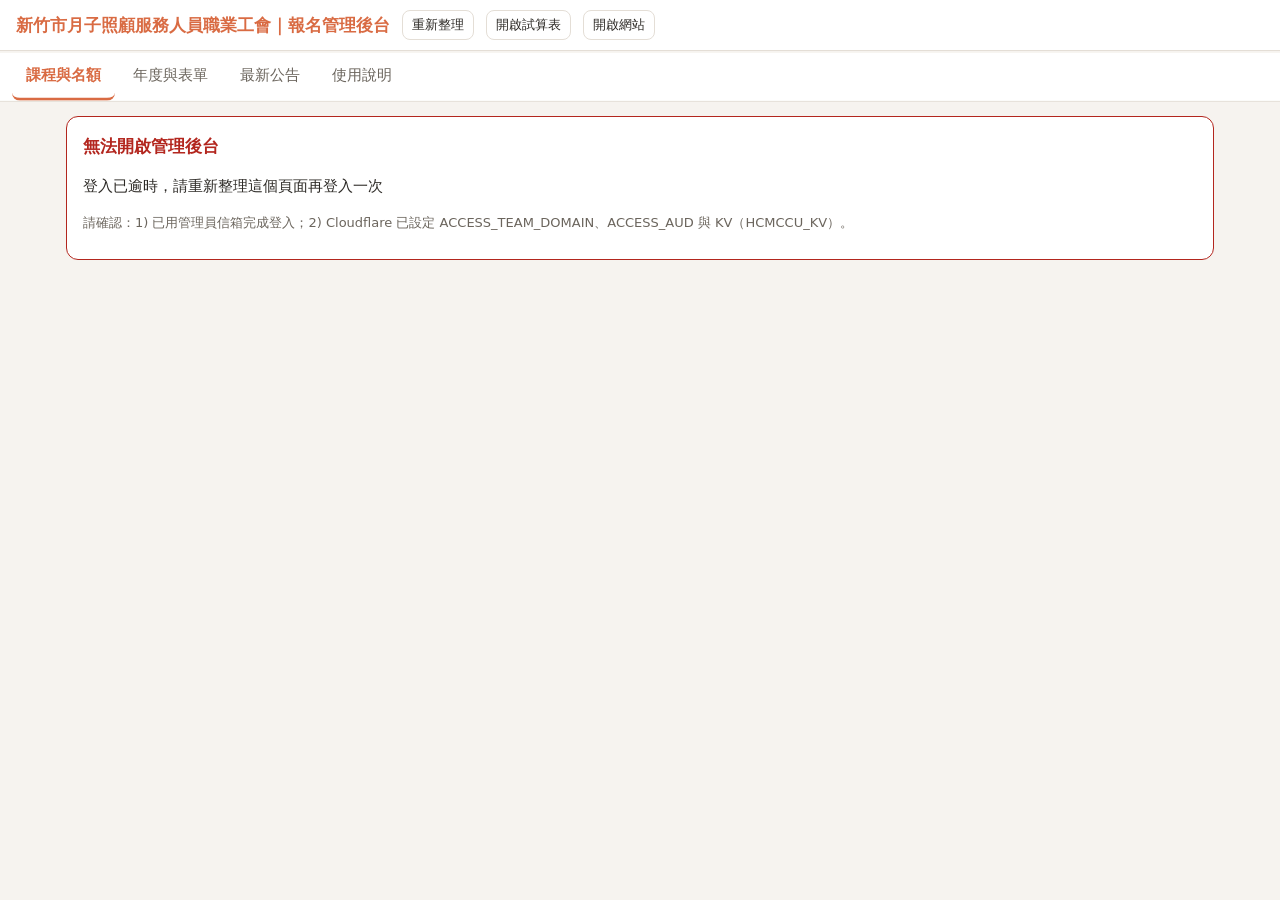
==== commit 960f1010: "Add files via upload" ====
--- a/admin/index.html
+++ b/admin/index.html
@@ -74,7 +74,6 @@
 </header>
 <nav id="tabs">
   <button data-tab="batches" class="on" type="button">課程與名額</button>
-  <button data-tab="regs" type="button">報名人數</button>
   <button data-tab="settings" type="button">年度與表單</button>
   <button data-tab="news" type="button">最新公告</button>
   <button data-tab="help" type="button">使用說明</button>
@@ -84,7 +83,6 @@
   <div id="fatal" class="card" style="display:none;border-color:var(--bad)"></div>
 
   <section id="tab-batches" class="sec on"></section>
-  <section id="tab-regs" class="sec"></section>
   <section id="tab-settings" class="sec"></section>
   <section id="tab-news" class="sec"></section>
   <section id="tab-help" class="sec"></section>
@@ -163,7 +161,6 @@
   function showTab(name) {
     document.querySelectorAll('#tabs button').forEach(function (x) { x.classList.toggle('on', x.dataset.tab === name); });
     document.querySelectorAll('.sec').forEach(function (x) { x.classList.toggle('on', x.id === 'tab-' + name); });
-    if (name === 'regs') renderRegs();
   }
 
   /* ---------- 共用：課程名稱、狀態徽章 ---------- */
@@ -184,10 +181,10 @@
 
   /* ---------- 課程與名額 ---------- */
   function renderBatches() {
-    var html = '<div class="card"><div class="row"><div><h2>課程梯次與名額</h2><p class="hint">改完按「儲存」，網站約 1 分鐘內更新（有人報名時人數會立刻更新）。「正取」是已報名人數／總名額，額滿後可開放候補。</p></div><button class="primary" id="btnAdd" type="button" style="margin-left:auto">＋ 新增梯次</button></div></div>';
+    var html = '<div class="card"><div class="row"><div><h2>課程梯次與名額</h2><p class="hint">改完按「儲存」，網站約 1 分鐘內更新（有人報名時人數會立刻更新）。「正取」是已報名人數／總名額，額滿後可開放候補。要看名單、取消報名（「是否取消」選「是」，名額約 1 分鐘內釋出）、候補轉正取、寫備註，請按各課程旁的「開啟試算表分頁」。' + (S.countsAt ? '<br>人數最後同步：' + esc(S.countsAt.replace('T', ' ').slice(0, 19)) + '（UTC）' : '<br><b style="color:var(--bad)">尚未收到試算表的同步資料，請完成使用說明裡的「啟用名額同步」。</b>') + '</p></div><button class="primary" id="btnAdd" type="button" style="margin-left:auto">＋ 新增梯次</button></div></div>';
     COURSES.forEach(function (c) {
       var list = S.batches.filter(function (b) { return b.course === c; });
-      html += '<div class="coursehead">' + esc(cname(c)) + '</div><div class="card tablewrap"><table><thead><tr><th>梯次</th><th>報名期間</th><th>費用</th><th>正取</th><th>候補</th><th>狀態</th><th></th></tr></thead><tbody>';
+      html += '<div class="coursehead">' + esc(cname(c)) + (sheetTabUrl(c) ? '　<a class="btn small" style="text-decoration:none" target="_blank" rel="noopener" href="' + esc(sheetTabUrl(c)) + '">開啟試算表分頁</a>' : '') + '</div><div class="card tablewrap"><table><thead><tr><th>梯次</th><th>報名期間</th><th>費用</th><th>正取</th><th>候補</th><th>狀態</th><th></th></tr></thead><tbody>';
       if (!list.length) html += '<tr><td colspan="7" style="color:var(--sub)">目前沒有梯次</td></tr>';
       list.forEach(function (b) {
         html += '<tr><td><b>' + esc(b.id) + '</b><br><span style="color:var(--sub);font-size:13px">' + esc(b.name) + '</span></td>' +
@@ -200,6 +197,11 @@
       });
       html += '</tbody></table></div>';
     });
+    var other = [['apply', '入會申請'], ['labor', '勞健保異動'], ['service', '月子服務需求']].filter(function (x) { return sheetTabUrl(x[0]); });
+    if (other.length) html += '<div class="card"><h2>其他表單的報名資料</h2><div class="row">' + other.map(function (x) { return '<a class="btn" style="text-decoration:none" target="_blank" rel="noopener" href="' + esc(sheetTabUrl(x[0])) + '">' + esc(x[1]) + '</a>'; }).join('') + '</div></div>';
+    var known = {}; S.batches.forEach(function (b) { known[b.course + '|' + b.id] = 1; });
+    var old = Object.keys(S.codeCounts || {}).filter(function (k) { return !known[k]; }).sort();
+    if (old.length) html += '<div class="card"><h2>試算表裡已不在設定中的舊梯次代碼</h2><p class="hint">這些代碼在試算表有報名資料，但上面已沒有對應的梯次（例如已結束後刪除）。資料不受影響，不需要處理。</p><div class="row">' + old.map(function (k) { var p = k.split('|'), c = S.codeCounts[k], n = (c && typeof c === 'object') ? (c.main || 0) + (c.wait ? '＋候補' + c.wait : '') : c; return '<span class="badge">' + esc(cname(p[0])) + ' ' + esc(p[1]) + '：' + esc(n) + ' 人</span>'; }).join('') + '</div></div>';
     $('tab-batches').innerHTML = html;
     $('btnAdd').onclick = function () { editBatch(null); };
     $('tab-batches').querySelectorAll('[data-edit]').forEach(function (b) { b.onclick = function () { editBatch(b.dataset.edit); }; });
@@ -300,32 +302,13 @@
     };
   }
 
-  /* ---------- 報名人數（名單與處理回到 Google 試算表） ---------- */
+  /* ---------- 試算表分頁連結 ---------- */
   function sheetTabUrl(key) {
     var base = String(S.sheetUrl || '').split('#')[0];
     if (!base) return '';
     var g = S.sheetGids && S.sheetGids[key];
     return g ? base + '#gid=' + g.gid : base;
   }
-  function renderRegs() {
-    if (!S) return;
-    var h = '<div class="card"><h2>報名人數</h2><p class="hint">報名資料都存在 Google 試算表。要看名單、取消報名、候補轉正取、寫備註，請按「開啟試算表分頁」。取消後（是否取消選「是」）名額約 1 分鐘內自動釋出。' +
-      (S.countsAt ? '<br>人數最後同步：' + esc(S.countsAt.replace('T', ' ').slice(0, 19)) + '（UTC）' : '<br><b style="color:var(--bad)">尚未收到試算表的同步資料，請完成使用說明裡的「啟用名額同步」。</b>') + '</p></div>';
-    COURSES.forEach(function (c) {
-      var list = S.batches.filter(function (b) { return b.course === c; });
-      h += '<div class="coursehead">' + esc(cname(c)) + (sheetTabUrl(c) ? '　<a class="btn small" style="text-decoration:none" target="_blank" rel="noopener" href="' + esc(sheetTabUrl(c)) + '">開啟試算表分頁</a>' : '') + '</div>' +
-        '<div class="card tablewrap"><table><thead><tr><th>梯次</th><th>正取人數</th><th>候補人數</th><th>狀態</th></tr></thead><tbody>';
-      if (!list.length) h += '<tr><td colspan="4" style="color:var(--sub)">目前沒有梯次</td></tr>';
-      list.forEach(function (b) {
-        h += '<tr><td><b>' + esc(b.id) + '</b><br><span style="color:var(--sub);font-size:13px">' + esc(b.name) + '</span></td><td class="num">' + esc(quotaText(b)) + '</td><td class="num">' + (b.waitlistQuota === '' || b.waitlistQuota === 0 ? b.waitlistCount : b.waitlistCount + ' / ' + b.waitlistQuota) + '</td><td>' + statusBadge(b) + '</td></tr>';
-      });
-      h += '</tbody></table></div>';
-    });
-    var other = [['apply', '入會申請'], ['labor', '勞健保異動'], ['service', '月子服務需求']].filter(function (x) { return sheetTabUrl(x[0]); });
-    if (other.length) h += '<div class="card"><h2>其他表單</h2><div class="row">' + other.map(function (x) { return '<a class="btn" style="text-decoration:none" target="_blank" rel="noopener" href="' + esc(sheetTabUrl(x[0])) + '">' + esc(x[1]) + '</a>'; }).join('') + '</div></div>';
-    $('tab-regs').innerHTML = h;
-  }
-
   /* ---------- 年度與表單 ---------- */
   function renderSettings() {
     var h = '<div class="card"><h2>各課程年度</h2><p class="hint">填民國年（例如 116）。網頁上的標題、表單、按鈕、成功訊息裡的年度都會一起更新。</p><div class="grid">' +
@@ -406,7 +389,7 @@
     $('tab-help').innerHTML = '<div class="card"><h2>使用說明</h2>' +
       '<details open><summary>改課程、名額、費用</summary><p>到「課程與名額」按「編輯」。費用填數字即可，網站各報名表與 9 折金額會自動同步。總名額填了之後，尚餘名額會依報名人數自動計算。儲存後網站約 1 分鐘內更新。</p></details>' +
       '<details><summary>候補怎麼用</summary><p>在梯次的「候補名額」填數字（例如 10），額滿後網站就會開放登記候補。有人取消時名額會自動釋出，由工作人員通知候補者；候補轉正取請到試算表把該筆「報名類別」改成「正取」。</p></details>' +
-      '<details><summary>查看與處理報名名單</summary><p>到「報名人數」分頁，按該課程的「開啟試算表分頁」，會直接開到 Google 試算表對應的分頁。取消報名＝把「是否取消」選成「是」，名額約 1 分鐘內釋出。</p></details>' +
+      '<details><summary>查看與處理報名名單</summary><p>到「課程與名額」，按該課程旁的「開啟試算表分頁」，會直接開到 Google 試算表對應的分頁。取消報名＝把「是否取消」選成「是」，名額約 1 分鐘內釋出。</p></details>' +
       '<details><summary>啟用名額同步（第一次必做）</summary><p>在 Google 試算表選單「報名後台 → 啟用 Cloudflare 名額同步（每分鐘）」。之後試算表上的報名人數會每分鐘自動同步到這裡與網站。</p></details>' +
       '<details><summary>誰可以進入這個後台</summary><p>由 Cloudflare Access 決定（Zero Trust → Access → Applications 裡的管理員信箱名單），登入時會寄驗證碼或用 Google 登入。要增加管理員請到那裡新增信箱。</p></details>' +
       '<details><summary>資料存在哪裡</summary><p>課程設定、年度、表單開關、公告存在 Cloudflare；報名資料存在 Google 試算表。課程梯次分頁上的內容不再是設定來源，請在這裡修改。</p></details></div>';
@@ -456,7 +439,6 @@
     if (!S.initialized) { $('tab-batches').insertAdjacentHTML('afterbegin', '<div class="card" style="border-color:var(--brand)"><h2>第一次使用：匯入現有設定</h2><p class="hint">目前還沒有設定。按下按鈕，會把 Google 試算表上現有的課程梯次、年度、表單開關、公告複製過來（只需要做一次）。</p><button class="primary" id="btnImport" type="button">從試算表匯入</button></div>'); $('btnImport').onclick = async function () { var st = await act(this, function () { return call('adminImport', {}); }, '已匯入'); if (st) { S = st; NEWS = JSON.parse(JSON.stringify(S.news || [])); renderAll(); } }; }
     if (!NEWS.length || !document.querySelector('#tab-news [data-n]')) { NEWS = JSON.parse(JSON.stringify(S.news || [])); }
     renderNews();
-    if ($('tab-regs').classList.contains('on')) renderRegs();
   }
 
   async function load() {
